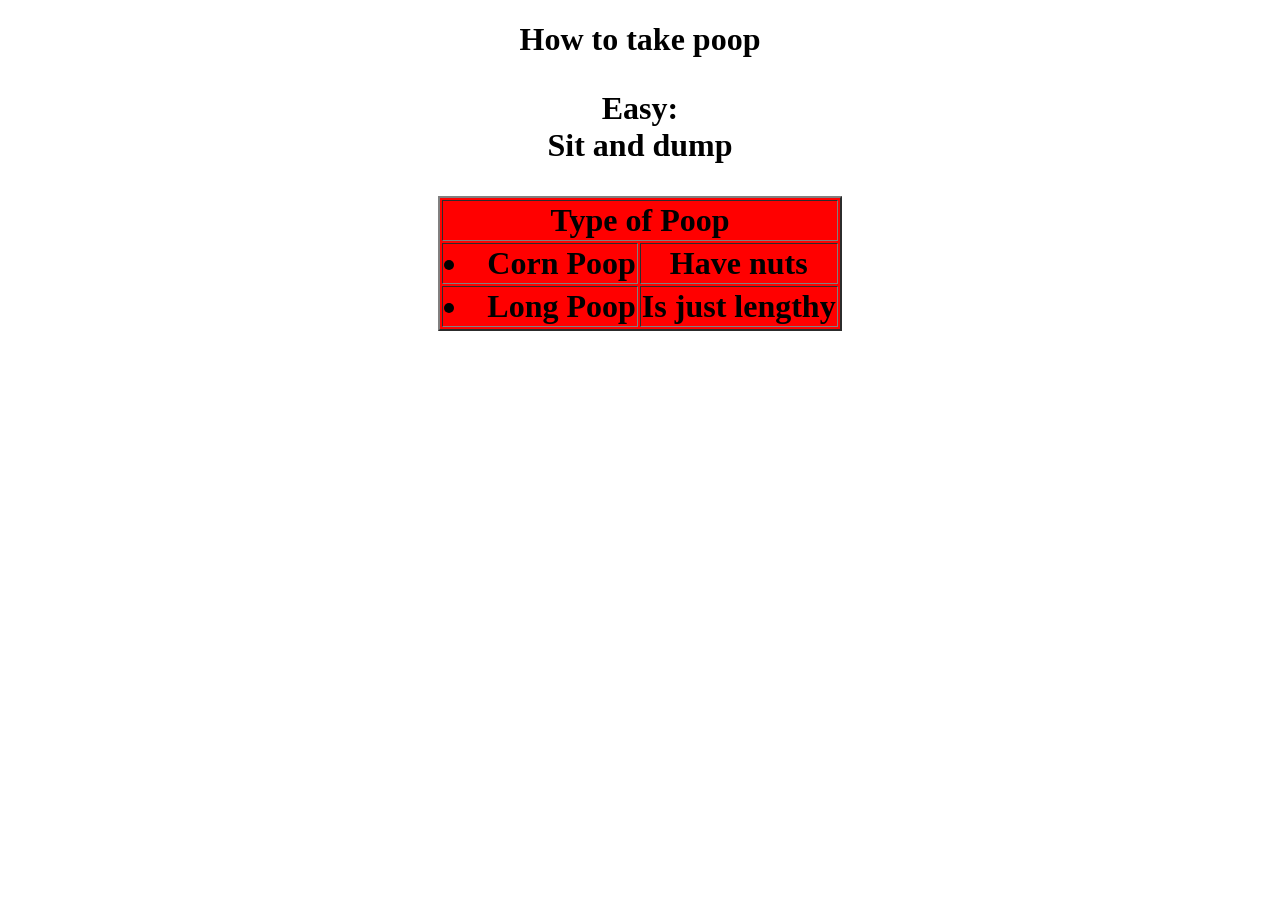
==== index.html @ e1efac24 "Update index.html" ====
<!DOCTYPE html>
<html>
 <head>
  <title>I'm stupid</title>
 </head>
 <body>
  <h1 align="Center" Height="300%">How to take poop<h>
  <p><b>Easy:</b><br />
Sit and dump </p>
   
  <table align="Center" bgcolor="red" border="2">
   <ol>
   <tr>
    <td colspan="2">
      Type of Poop
    </td>
   </tr>
   <tr>
    <td><li>Corn Poop</li></td>
    <td>Have nuts</td>
    
   </tr>
   <tr>
    <td><li>Long Poop</li></td>
    <td>Is just lengthy</td>
    
   </tr>
   </ol>
  </table>
   
 </body>
</html>
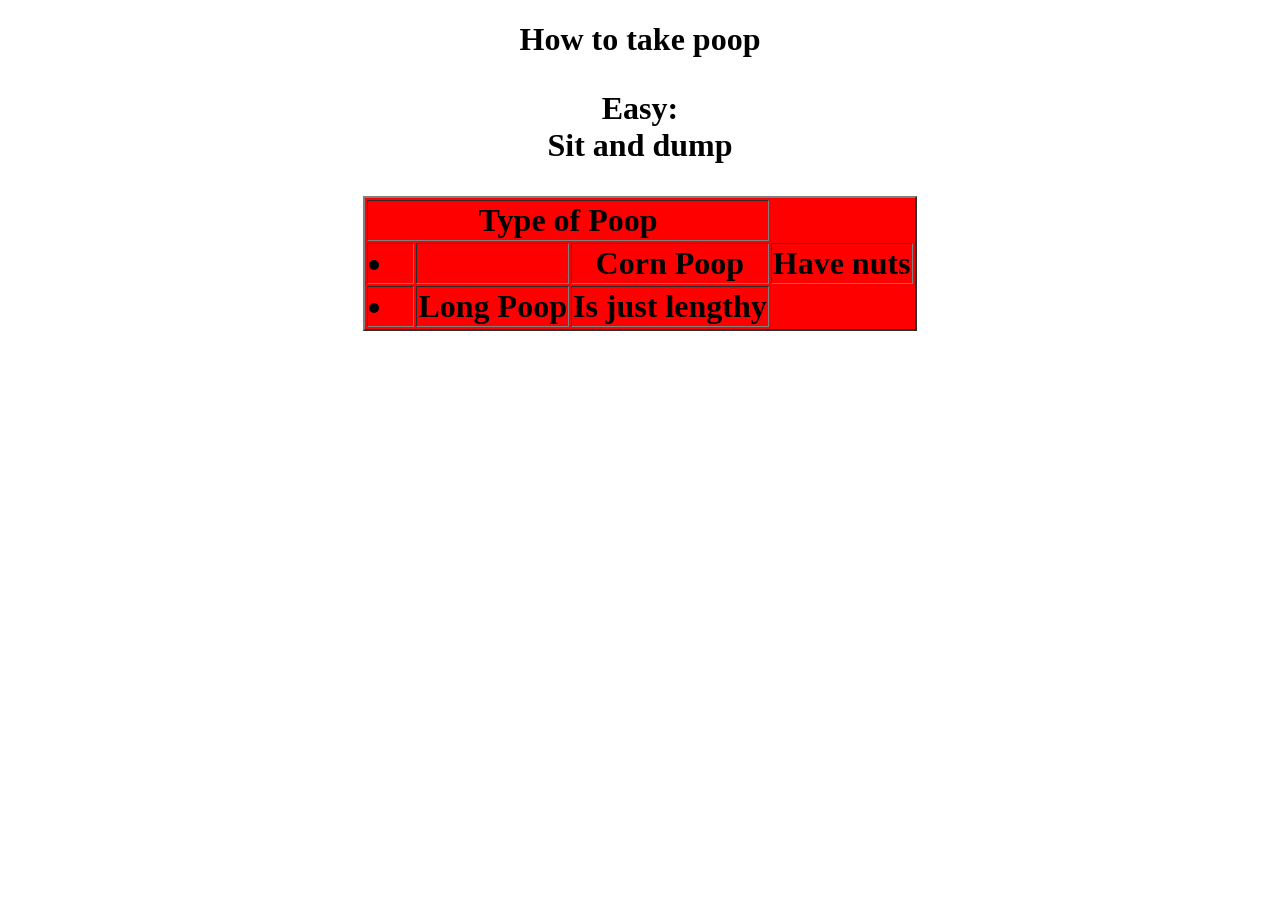
==== commit 534545d6: "Update index.html" ====
--- a/index.html
+++ b/index.html
@@ -11,17 +11,18 @@
   <table align="Center" bgcolor="red" border="2">
    <ol>
    <tr>
-    <td colspan="2">
+    <td colspan="3">
       Type of Poop
     </td>
    </tr>
    <tr>
-    <td><li>Corn Poop</li></td>
+    <td><li></li><td>
+    <td>Corn Poop</td>
     <td>Have nuts</td>
-    
    </tr>
    <tr>
-    <td><li>Long Poop</li></td>
+    <td><li></li></td>
+    <td>Long Poop</td>
     <td>Is just lengthy</td>
     
    </tr>
